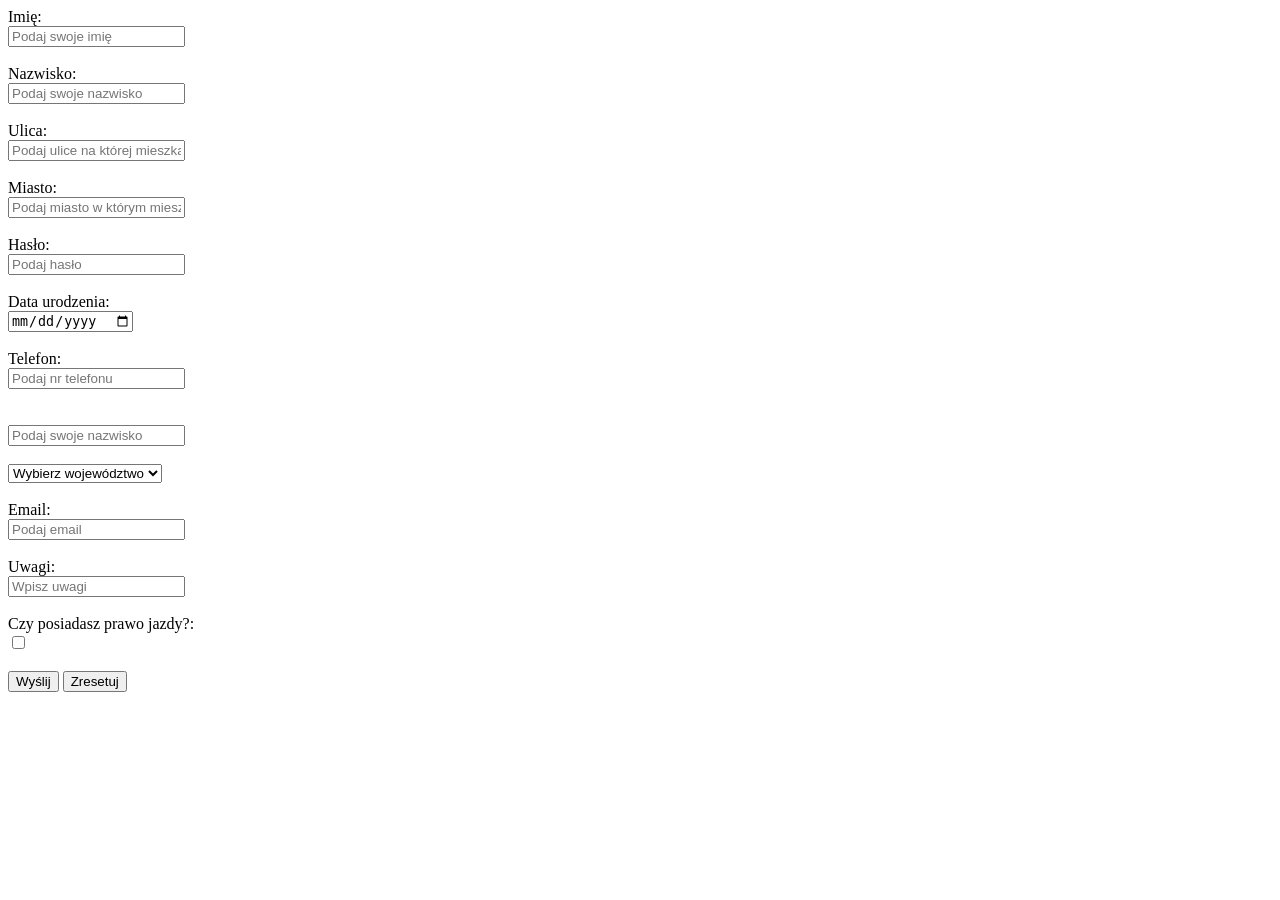
==== formularz.html @ 1ee2a4ea "Add files via upload" ====
<!DOCTYPE html>
<html lang="pl">
<head>
    <meta charset="UTF-8">
    <title>Formularz danych</title>
</head>
<body>
<form>
<label for="imie">Imię:</label><br>
<input type = "text" id ="imie" name = "imie" placeholder="Podaj swoje imię"><br><br>
<label for="nazwisko">Nazwisko:</label><br>
<input type = "text" id ="nazwisko" name = "nazwisko" placeholder="Podaj swoje nazwisko"><br><br>
<label for="ulica">Ulica:</label><br>
<input type = "text" id ="ulica" name = "ulica" placeholder="Podaj ulice na której mieszkasz"><br><br>
<label for="miasto">Miasto:</label><br>
<input type = "text" id ="miasto" name = "miasto" placeholder="Podaj miasto w którym mieszkasz"><br><br>
<label for="haslo">Hasło:</label><br>
<input type = "password" id ="haslo" name = "haslo" placeholder="Podaj hasło"><br><br>
<label for="data">Data urodzenia:</label><br>
<input type = "date" id ="data" name = "data" placeholder="Podaj date urodzenia"><br><br>
<label for="telefon">Telefon:</label><br>
<input type = "tel" id ="telefon" name = "telefon" placeholder="Podaj nr telefonu"><br><br>
<label for="Województwo"Województwo:</label><br>
<input type = "text" id ="nazwisko" name = "nazwisko" placeholder="Podaj swoje nazwisko"><br><br>
<select id="wojewodztwo" name="wojewodztwo">
<option value="">Wybierz województwo</option>
<option value="dolnoslaskie">Dolnośląskie</option>
<option value="kujawsko-pomorskie">Kujawsko-pomorskie</option>
<option value="lubelskie">Lubelskie</option>
<option value="lubuskie">Lubuskie</option>
<option value="lodzkie">Łódzkie</option>
<option value="malopolskie">Małopolskie</option>
<option value="mazowieckie">Mazowieckie</option>           
<option value="opolskie">Opolskie</option>
<option value="podkarpackie">Podkarpackie</option>
<option value="podlaskie">Podlaskie</option>
<option value="pomorskie">Pomorskie</option>
<option value="slaskie">Śląskie</option>            
<option value="swietokrzyskie">Świętokrzyskie</option> 
<option value="warminsko-mazurskie">Warmińsko-mazurskie</option>           
<option value="wielkopolskie">Wielkopolskie</option>            
<option value="zachodniopomorskie">Zachodniopomorskie</option>
</select><br><br>
<label for="Email">Email:</label><br>
<input type = "email" id ="Email" name = "Email" placeholder="Podaj email"><br><br>
<label for="uwagi">Uwagi:</label><br>
<input type = "text" id ="uwagi" name = "uwagi" placeholder="Wpisz uwagi"><br><br>
<label for="prawojazdy">Czy posiadasz prawo jazdy?:</label><br>
<input type = "checkbox" id ="prawojazdy" name = "prawojazdy" value = "tak"><br><br>
<input type = "submit" value = "Wyślij">
<input type = "reset" value = "Zresetuj">
</form>
</body>
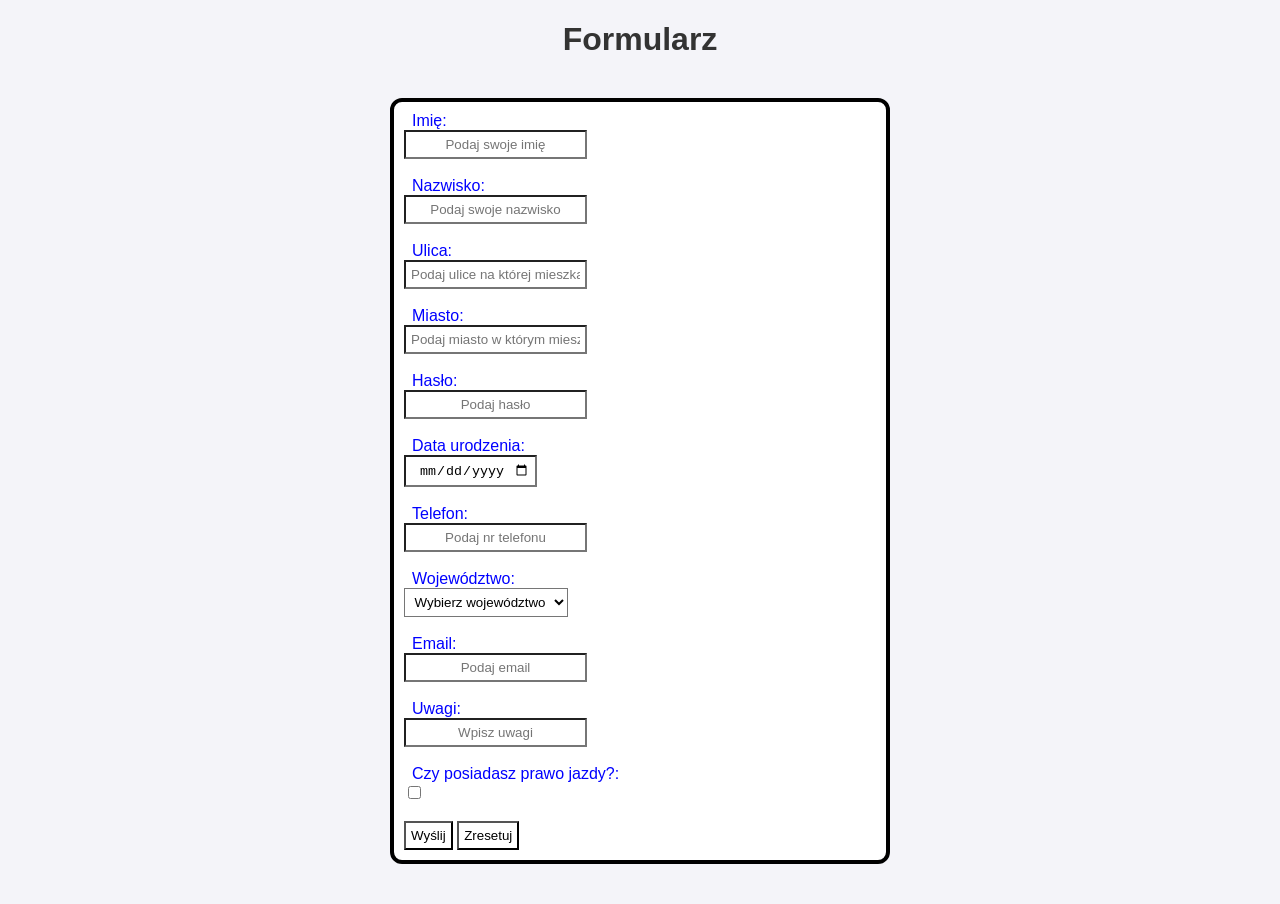
==== commit 28826cdd: "Add files via upload" ====
--- a/formularz.html
+++ b/formularz.html
@@ -1,10 +1,13 @@
 <!DOCTYPE html>
 <html lang="pl">
 <head>
+    <link rel = "stylesheet" href = "style.css">
     <meta charset="UTF-8">
     <title>Formularz danych</title>
 </head>
 <body>
+<h1> Formularz </h1>
+<div class = "container">
 <form>
 <label for="imie">Imię:</label><br>
 <input type = "text" id ="imie" name = "imie" placeholder="Podaj swoje imię"><br><br>
@@ -20,8 +23,7 @@
 <input type = "date" id ="data" name = "data" placeholder="Podaj date urodzenia"><br><br>
 <label for="telefon">Telefon:</label><br>
 <input type = "tel" id ="telefon" name = "telefon" placeholder="Podaj nr telefonu"><br><br>
-<label for="Województwo"Województwo:</label><br>
-<input type = "text" id ="nazwisko" name = "nazwisko" placeholder="Podaj swoje nazwisko"><br><br>
+<label for="wojewodztwo">Województwo:</label><br>
 <select id="wojewodztwo" name="wojewodztwo">
 <option value="">Wybierz województwo</option>
 <option value="dolnoslaskie">Dolnośląskie</option>
@@ -50,4 +52,5 @@
 <input type = "submit" value = "Wyślij">
 <input type = "reset" value = "Zresetuj">
 </form>
+</div>
 </body>
--- a/style.css
+++ b/style.css
@@ -0,0 +1,75 @@
+body {
+    font-family: Arial, sans-serif; 
+    background-color: #f4f4f9;      
+    color: #333;
+}
+.container {
+    display: flex;
+    align-items: center;
+    justify-content: center;
+    max-width: 500px;
+    margin: 40px auto;
+}
+.rzad{
+display: flex;
+gap: 20px;
+margin-bottom: 30px;
+}
+.kolumna50{
+width: 50%;
+}
+.kolumna25{
+width:25%;
+}
+.kolumna100{
+width: 100%;
+}
+.kolumna33{
+width: 33%;}
+.kolumna34{
+width: 34%;}
+h1{
+text-align:center
+}
+form {
+    border: 4px solid black;
+    background-color: white;
+    align-items: center;
+    padding: 10px;
+    border-radius: 12px;
+    width: 100%;                                 
+}
+label{
+color: blue;
+padding: 8px;
+}
+input, select{
+padding: 5px;
+text-align: center;
+background-color: white;
+color: black;
+}
+.galeria {
+    display: flex;         
+    gap: 20px;             
+    margin-bottom: 20px;   
+}
+
+.karta {
+display: flex;
+    width: 33%;
+flex-direction: column;     
+align-items: center;      
+}
+.karta img{
+width: 100%;
+display: block;
+height: 400px;
+object-fit: cover;
+}
+.karta p {
+    margin-top: 10px; 
+ margin-bottom: 10px; 
+    text-align: center;             
+}
+
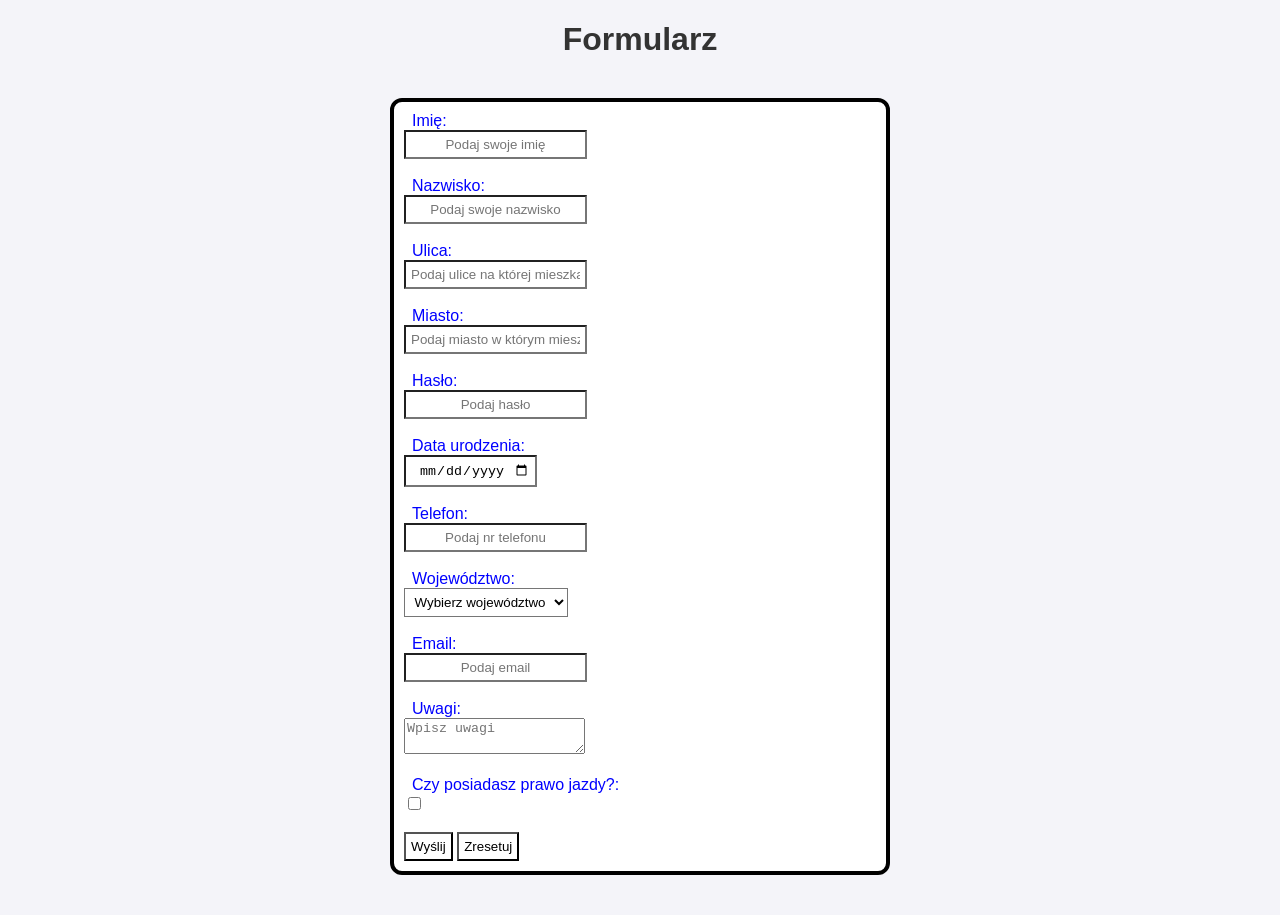
==== commit f891e372: "Add files via upload" ====
--- a/formularz.html
+++ b/formularz.html
@@ -10,21 +10,24 @@
 <div class = "container">
 <form>
 <label for="imie">Imię:</label><br>
-<input type = "text" id ="imie" name = "imie" placeholder="Podaj swoje imię"><br><br>
+<input type = "text" id ="imie" name = "imie" placeholder="Podaj swoje imię"
+    required
+    pattern="[A-ZĄĆĘŁŃÓŚŹŻ][a-ząćęłńóśźż]+"
+    title="Imię musi zaczynać się z wielkiej litery i zawierać tylko litery"><br><br>
 <label for="nazwisko">Nazwisko:</label><br>
-<input type = "text" id ="nazwisko" name = "nazwisko" placeholder="Podaj swoje nazwisko"><br><br>
+<input type="text" id="nazwisko" name="nazwisko" placeholder="Podaj swoje nazwisko" minlength="2" maxlength="50" required pattern="[A-ZĄĆĘŁŃÓŚŹŻ][a-ząćęłńóśźż]+(-[A-ZĄĆĘŁŃÓŚŹŻ][a-ząćęłńóśźż]+)?" title="Nazwisko musi zaczynać się z wielkiej litery, zawierać tylko litery. W przypadku nazwisk dwuczłonowych - użyj myślnika, np Kowalska-Nowak"><br><br>
 <label for="ulica">Ulica:</label><br>
-<input type = "text" id ="ulica" name = "ulica" placeholder="Podaj ulice na której mieszkasz"><br><br>
+<input type = "text" id ="ulica" name = "ulica" placeholder="Podaj ulice na której mieszkasz" minlength = "2" maxlength = "30" required pattern = "^([A-ZĄĆĘŁŃÓŚŹŻ]).+" title = "Nazwa ulicy musi zaczynać się od dużej litery"><br><br>
 <label for="miasto">Miasto:</label><br>
-<input type = "text" id ="miasto" name = "miasto" placeholder="Podaj miasto w którym mieszkasz"><br><br>
+<input type = "text" id ="miasto" name = "miasto" placeholder="Podaj miasto w którym mieszkasz" minlength = "2" maxlength = "30" required pattern = "^([A-ZĄĆĘŁŃÓŚŹŻ])[a-zA-ZĄĆĘŁŃÓŚŹŻąćęłńóśźż\s\-]+" title = "Nazwa miasta musi zaczynać się od dużej litery"><br><br>
 <label for="haslo">Hasło:</label><br>
-<input type = "password" id ="haslo" name = "haslo" placeholder="Podaj hasło"><br><br>
+<input type = "password" id ="haslo" name = "haslo" placeholder="Podaj hasło" required><br><br>
 <label for="data">Data urodzenia:</label><br>
-<input type = "date" id ="data" name = "data" placeholder="Podaj date urodzenia"><br><br>
+<input type = "date" id ="data" name = "data" placeholder="Podaj date urodzenia" required><br><br>
 <label for="telefon">Telefon:</label><br>
-<input type = "tel" id ="telefon" name = "telefon" placeholder="Podaj nr telefonu"><br><br>
+<input type = "tel" id ="telefon" name = "telefon" placeholder="Podaj nr telefonu" required pattern = "\+48 [0-9]{9}" title = "Format numeru telefonu: +48, spacja, 9 cyfr, np +48 999999999"><br><br>
 <label for="wojewodztwo">Województwo:</label><br>
-<select id="wojewodztwo" name="wojewodztwo">
+<select id="wojewodztwo" name="wojewodztwo" required>
 <option value="">Wybierz województwo</option>
 <option value="dolnoslaskie">Dolnośląskie</option>
 <option value="kujawsko-pomorskie">Kujawsko-pomorskie</option>
@@ -44,9 +47,9 @@
 <option value="zachodniopomorskie">Zachodniopomorskie</option>
 </select><br><br>
 <label for="Email">Email:</label><br>
-<input type = "email" id ="Email" name = "Email" placeholder="Podaj email"><br><br>
+<input type = "email" id ="Email" name = "Email" placeholder="Podaj email" required title = "Email musi zawierać znak @"><br><br>
 <label for="uwagi">Uwagi:</label><br>
-<input type = "text" id ="uwagi" name = "uwagi" placeholder="Wpisz uwagi"><br><br>
+<textarea id="uwagi" name="uwagi" placeholder = "Wpisz uwagi"></textarea><br><br>
 <label for="prawojazdy">Czy posiadasz prawo jazdy?:</label><br>
 <input type = "checkbox" id ="prawojazdy" name = "prawojazdy" value = "tak"><br><br>
 <input type = "submit" value = "Wyślij">
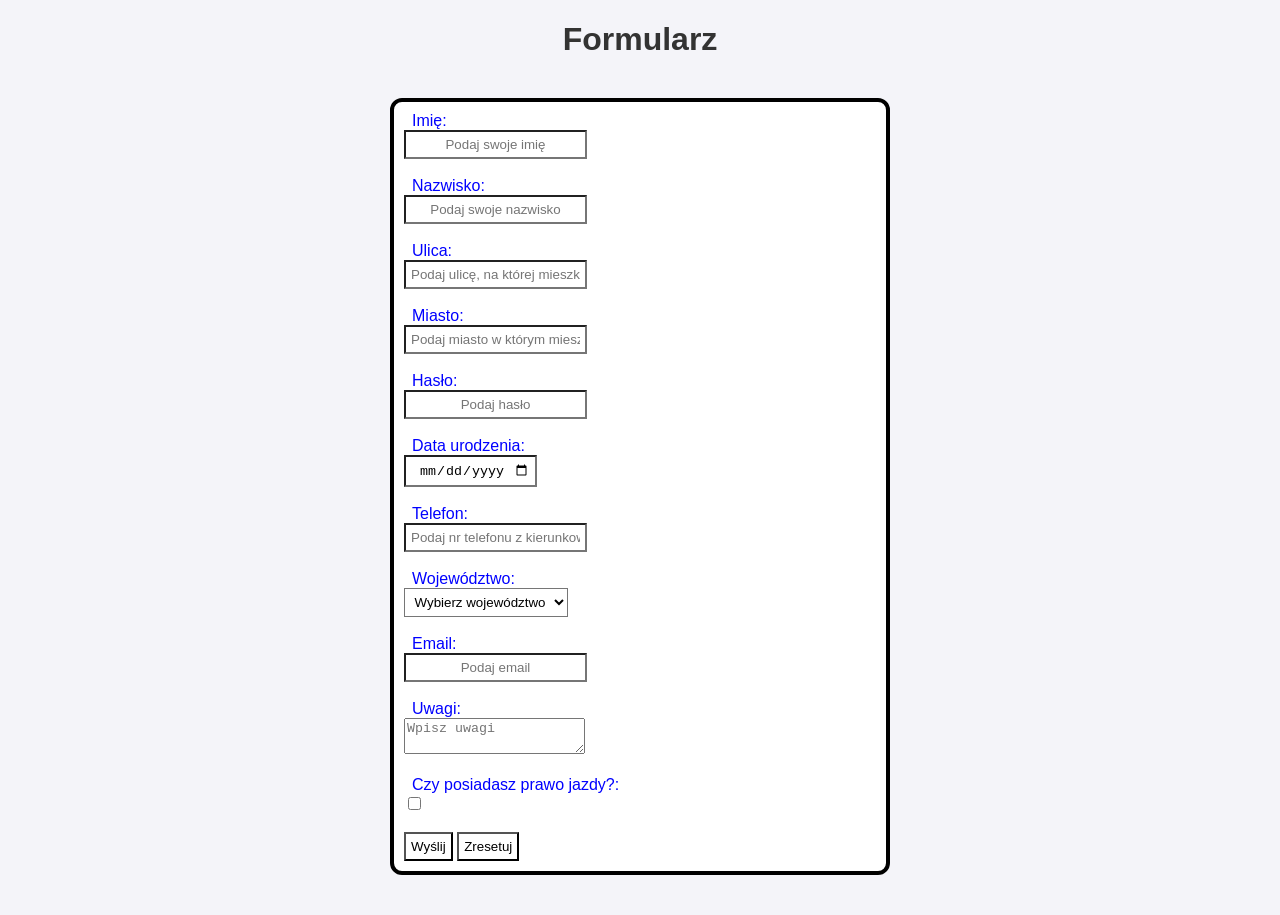
==== commit 9efa73f4: "Update formularz.html" ====
--- a/formularz.html
+++ b/formularz.html
@@ -17,15 +17,15 @@
 <label for="nazwisko">Nazwisko:</label><br>
 <input type="text" id="nazwisko" name="nazwisko" placeholder="Podaj swoje nazwisko" minlength="2" maxlength="50" required pattern="[A-ZĄĆĘŁŃÓŚŹŻ][a-ząćęłńóśźż]+(-[A-ZĄĆĘŁŃÓŚŹŻ][a-ząćęłńóśźż]+)?" title="Nazwisko musi zaczynać się z wielkiej litery, zawierać tylko litery. W przypadku nazwisk dwuczłonowych - użyj myślnika, np Kowalska-Nowak"><br><br>
 <label for="ulica">Ulica:</label><br>
-<input type = "text" id ="ulica" name = "ulica" placeholder="Podaj ulice na której mieszkasz" minlength = "2" maxlength = "30" required pattern = "^([A-ZĄĆĘŁŃÓŚŹŻ]).+" title = "Nazwa ulicy musi zaczynać się od dużej litery"><br><br>
+<input type="text" id="ulica" name="ulica" placeholder="Podaj ulicę, na której mieszkasz" minlength="2" maxlength="50" required pattern="[A-ZĄĆĘŁŃÓŚŹŻ0-9][a-zA-ZĄĆĘŁŃÓŚŹŻąćęłńóśźż0-9\s\.\-\/]+" title="Nazwa ulicy musi zaczynać się od wielkiej litery lub cyfry"><br><br>
 <label for="miasto">Miasto:</label><br>
 <input type = "text" id ="miasto" name = "miasto" placeholder="Podaj miasto w którym mieszkasz" minlength = "2" maxlength = "30" required pattern = "^([A-ZĄĆĘŁŃÓŚŹŻ])[a-zA-ZĄĆĘŁŃÓŚŹŻąćęłńóśźż\s\-]+" title = "Nazwa miasta musi zaczynać się od dużej litery"><br><br>
 <label for="haslo">Hasło:</label><br>
 <input type = "password" id ="haslo" name = "haslo" placeholder="Podaj hasło" required><br><br>
 <label for="data">Data urodzenia:</label><br>
-<input type = "date" id ="data" name = "data" placeholder="Podaj date urodzenia" required><br><br>
+<input type = "date" id ="data" name = "data" placeholder="Podaj date urodzenia" required title = "To pole jest obowiązkowe. Podaj date urodzenia"><br><br>
 <label for="telefon">Telefon:</label><br>
-<input type = "tel" id ="telefon" name = "telefon" placeholder="Podaj nr telefonu" required pattern = "\+48 [0-9]{9}" title = "Format numeru telefonu: +48, spacja, 9 cyfr, np +48 999999999"><br><br>
+<input type="tel" id="telefon" name="telefon" placeholder="Podaj nr telefonu z kierunkowym" required pattern="\+[0-9]{1,3}[\s\-]?([0-9][\s\-]?){7,11}" title="Podaj numer z kierunkowym, np. +48 123 456 789"><br><br>
 <label for="wojewodztwo">Województwo:</label><br>
 <select id="wojewodztwo" name="wojewodztwo" required>
 <option value="">Wybierz województwo</option>
@@ -56,4 +56,4 @@
 <input type = "reset" value = "Zresetuj">
 </form>
 </div>
-</body>+</body>
